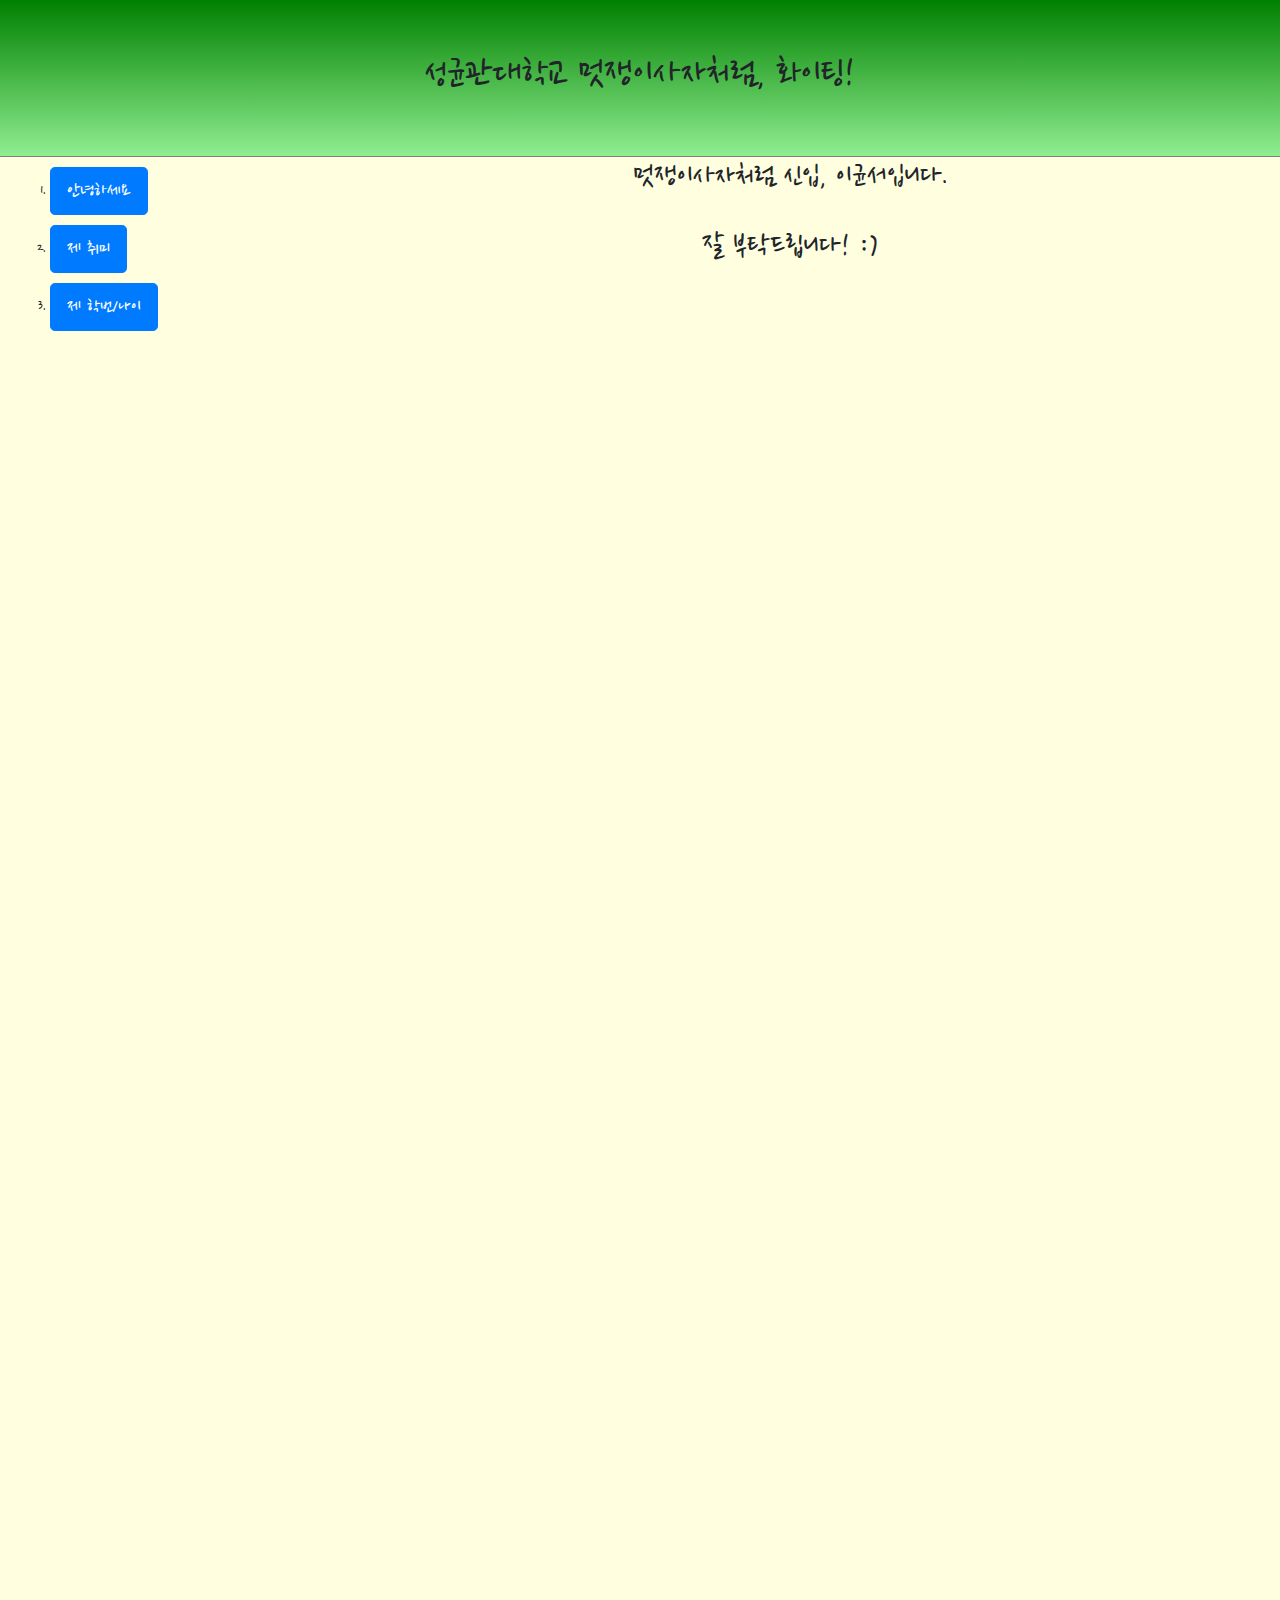
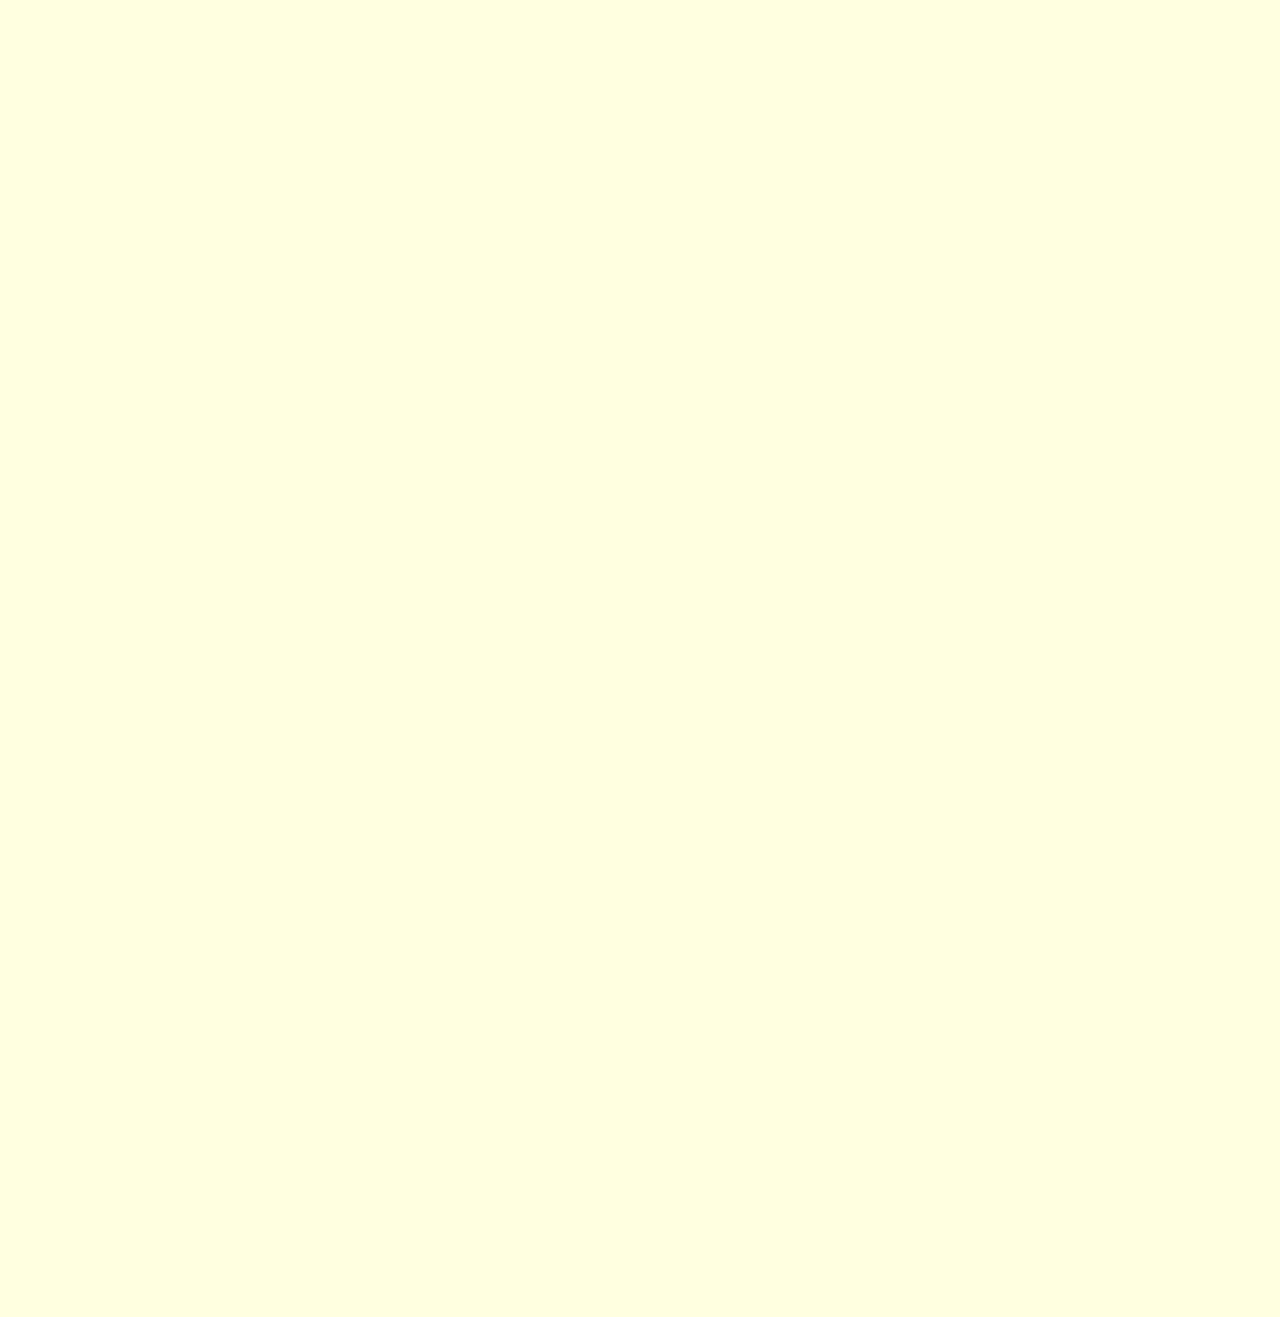
==== 1.html @ 1723acfb "tt" ====
<!DOCTYPE html>

<html>
    <head>
        <link href="https://fonts.googleapis.com/css2?family=Nanum+Pen+Script&display=swap" rel="stylesheet">
        <link rel="stylesheet" href="https://stackpath.bootstrapcdn.com/bootstrap/4.4.1/css/bootstrap.min.css" integrity="sha384-Vkoo8x4CGsO3+Hhxv8T/Q5PaXtkKtu6ug5TOeNV6gBiFeWPGFN9MuhOf23Q9Ifjh" crossorigin="anonymous">
        <script src="https://code.jquery.com/jquery-3.4.1.slim.min.js" integrity="sha384-J6qa4849blE2+poT4WnyKhv5vZF5SrPo0iEjwBvKU7imGFAV0wwj1yYfoRSJoZ+n" crossorigin="anonymous"></script>
        <script src="https://cdn.jsdelivr.net/npm/popper.js@1.16.0/dist/umd/popper.min.js" integrity="sha384-Q6E9RHvbIyZFJoft+2mJbHaEWldlvI9IOYy5n3zV9zzTtmI3UksdQRVvoxMfooAo" crossorigin="anonymous"></script>
        <script src="https://stackpath.bootstrapcdn.com/bootstrap/4.4.1/js/bootstrap.min.js" integrity="sha384-wfSDF2E50Y2D1uUdj0O3uMBJnjuUD4Ih7YwaYd1iqfktj0Uod8GCExl3Og8ifwB6" crossorigin="anonymous"></script>
        

        <title>안녕하세요! :)</title>

        <style>
            body{
                font-family: 'Nanum Pen Script', cursive;
            }

            .top{
                
                background: linear-gradient(green,lightgreen);
                border-bottom: 1px solid gray;
                padding-top: 50px;
                padding-bottom: 50px;

                
            }

            #title{

                text-align: center;
                width: 50%;
                margin-left: auto;
                margin-right: auto;
            }

            #grid{

                display: grid;
                grid-template-columns:300px 1fr;
                
                padding-bottom:100%;
            }

            #article{
                text-align: center;
            }

            #list{
                
                /* width:100px;
                margin:0px;
                padding-top:20px;
                padding-right:20px;
                padding-left:33px;
                padding-bottom:100%;
                
                border-right:1px solid gray; */
            }
            li{
                margin: 10px;
                border-right: 200px;
            }

            a{

                color: gray;
            }

            .mid{
                background-color: lightyellow;
                padding-bottom:100%;
            }

        </style>

    </head>
    <body>
        <div class="top">
            <h1 id="title">성균관대학교 멋쟁이사자처럼, 화이팅!</h1>
        </div>

        <div class="mid">

            <div id="grid">
                <ol id="list">
                    <li><a class="btn btn-primary btn-lg" href="1.html" role="button">안녕하세요</a></li>
                    <li><a class="btn btn-primary btn-lg" href="2.html" role="button">제 취미</a></li>
                    <li><a class="btn btn-primary btn-lg" href="3.html" role="button">제 학번/나이</a></li>
                </ol>
                
                <div id="article">
                    <h2>멋쟁이사자처럼 신입, 이균서입니다.</h2>
                    <br>
                    <h2>잘 부탁드립니다! :)</h2>

                </div>

            </div>

            
        </div>

    </body>

</html>
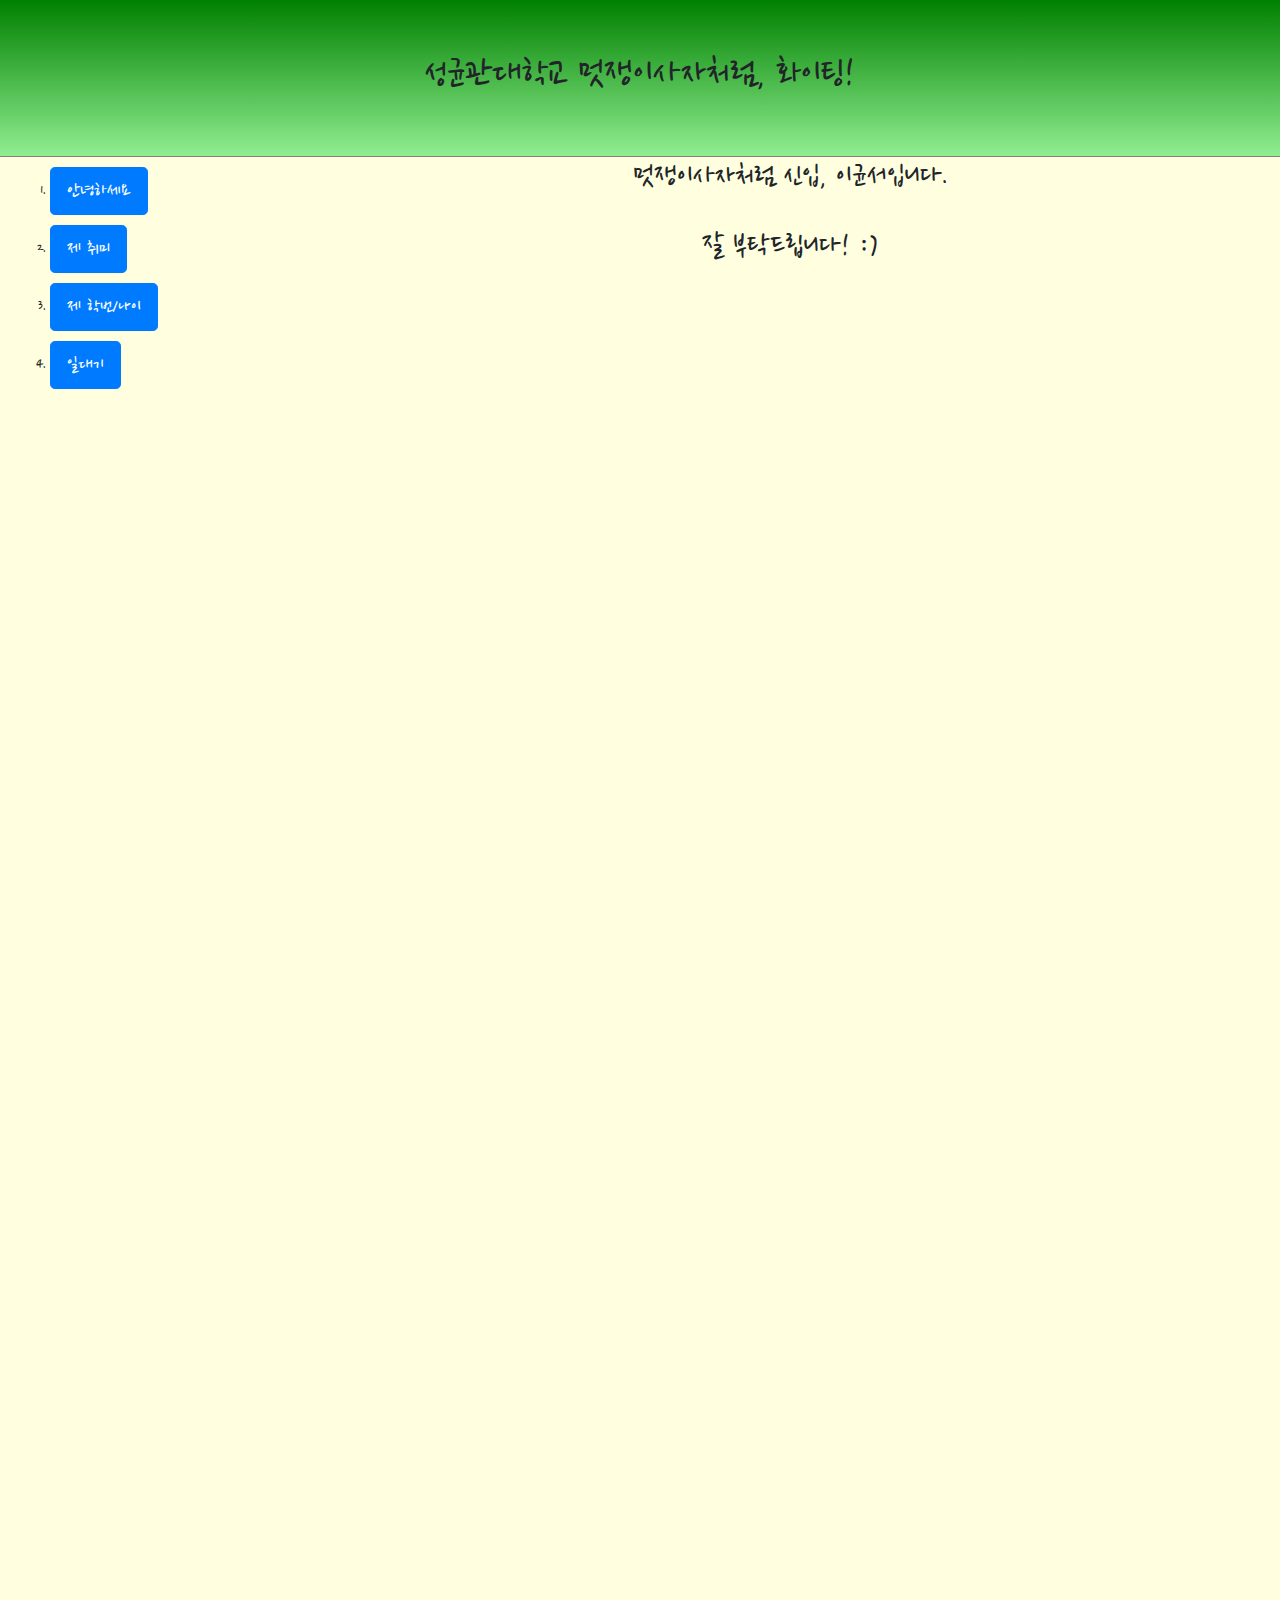
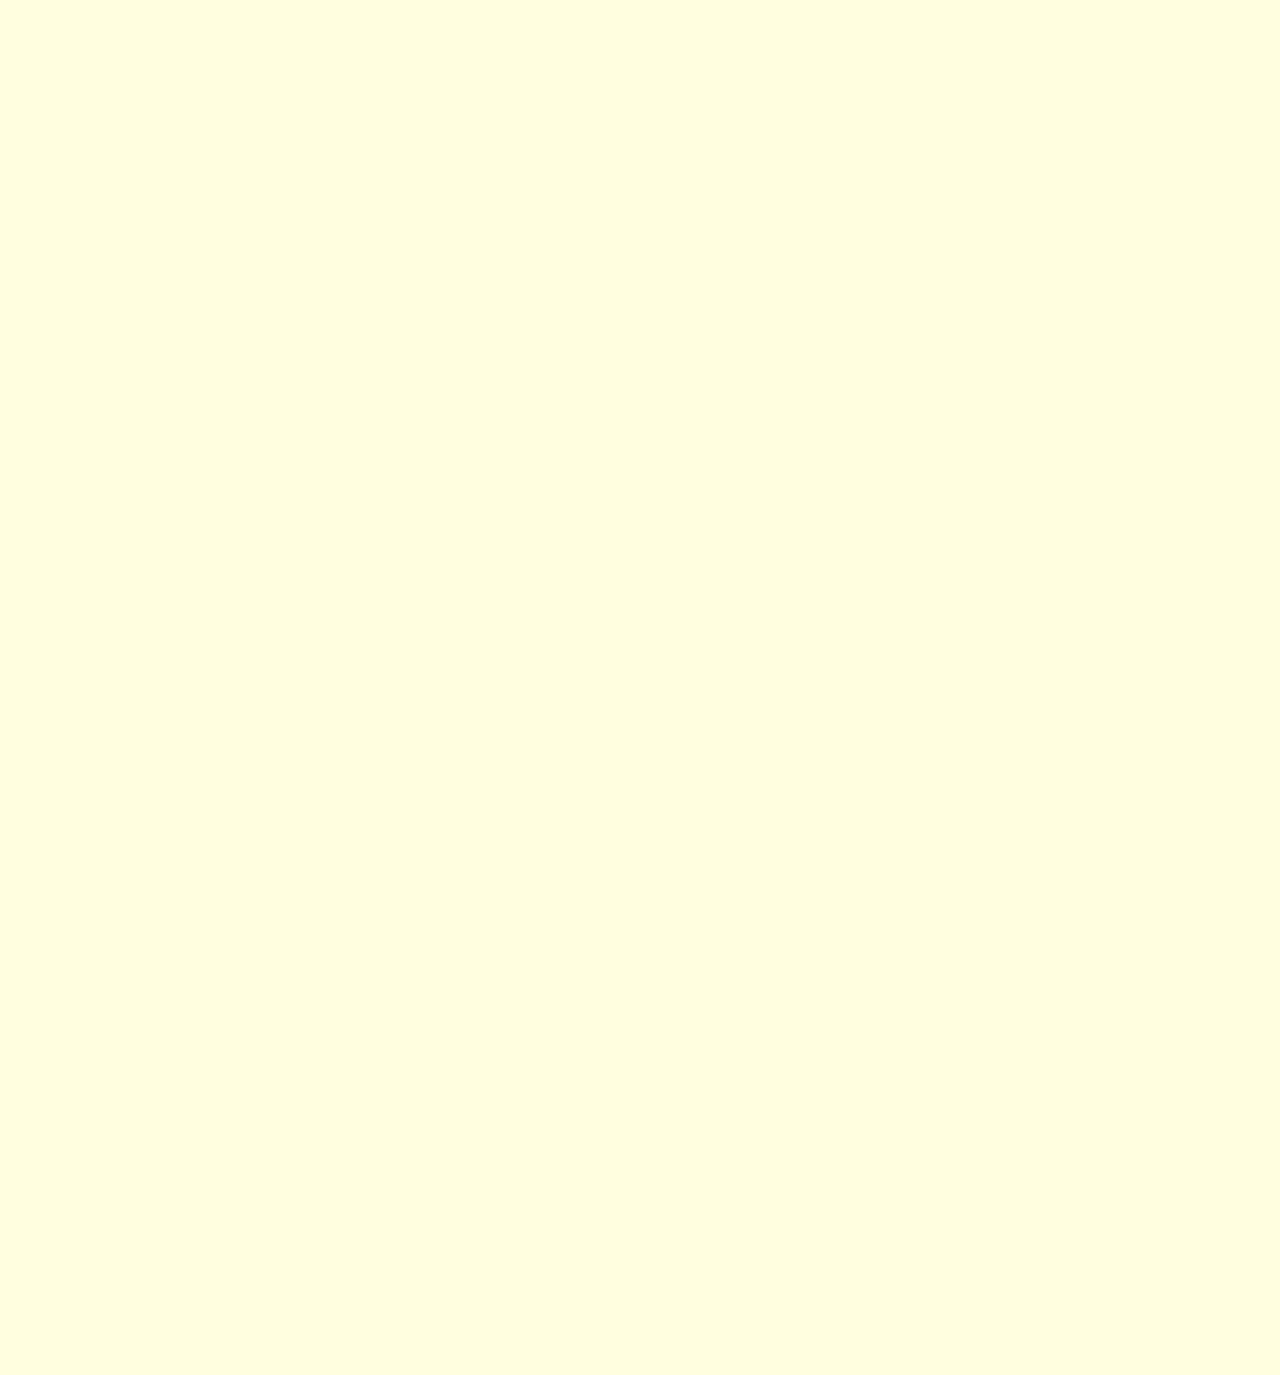
==== commit a19c5c22: "add2" ====
--- a/1.html
+++ b/1.html
@@ -87,6 +87,7 @@
                     <li><a class="btn btn-primary btn-lg" href="1.html" role="button">안녕하세요</a></li>
                     <li><a class="btn btn-primary btn-lg" href="2.html" role="button">제 취미</a></li>
                     <li><a class="btn btn-primary btn-lg" href="3.html" role="button">제 학번/나이</a></li>
+                    <li><a class="btn btn-primary btn-lg" href="display.html" role="button">일대기</a></li>
                 </ol>
                 
                 <div id="article">
